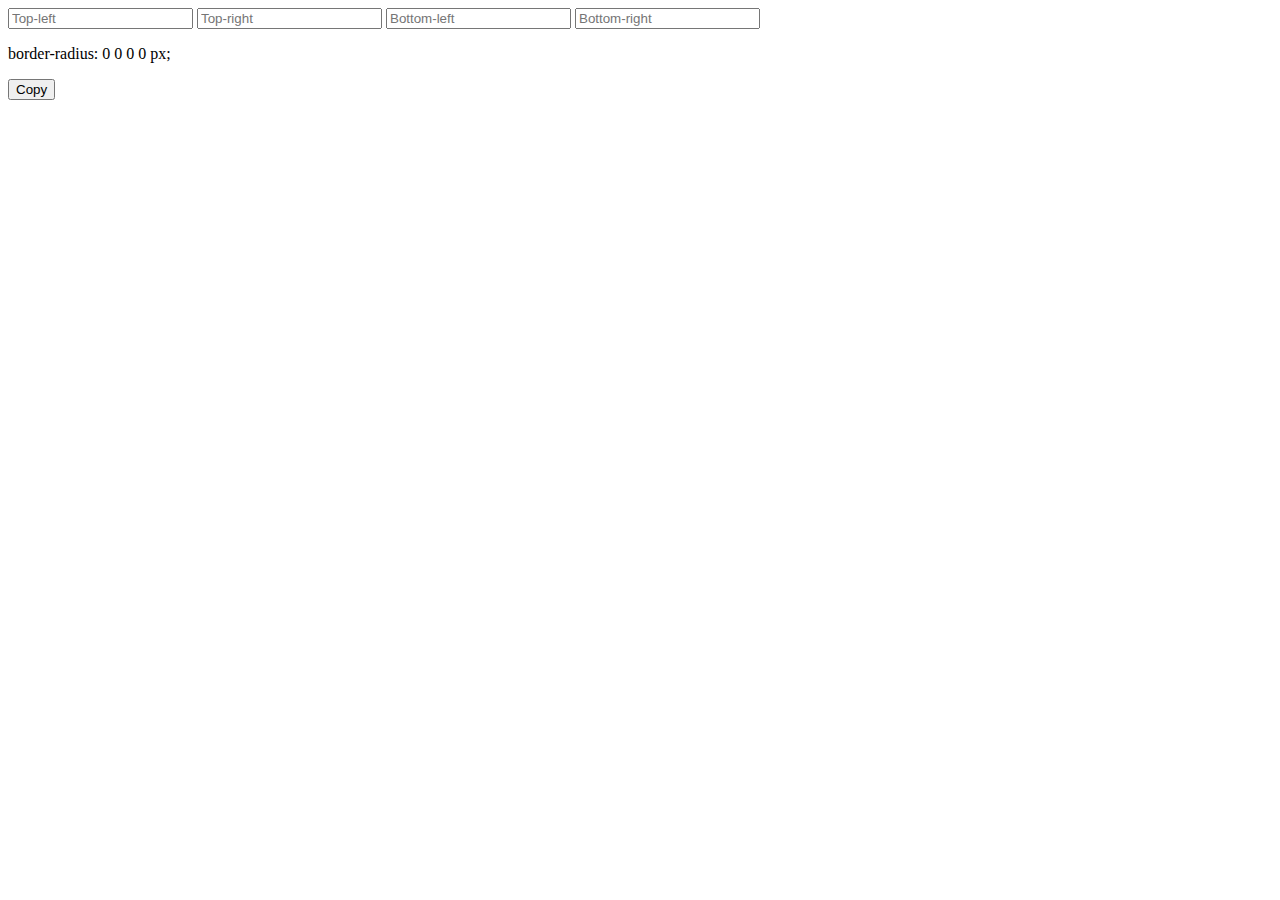
==== Border-Radius-Previewer/index.html @ bef26fc8 "Create index.html" ====
<!DOCTYPE html>
<html lang="en">
<head>
    <meta charset="UTF-8">
    <meta http-equiv="X-UA-Compatible" content="IE=edge">
    <meta name="viewport" content="width=device-width, initial-scale=1.0">
    <title>Document</title>
    <link rel="stylesheet" href="style.css">
</head>
<body>
    <div class="main">
        <div class="container">
            <input type="text" placeholder="Top-left" id="top-left">
            <input type="text" placeholder="Top-right" id="top-right">
            <input type="text" placeholder="Bottom-left" id="bottom-left">
            <input type="text" placeholder="Bottom-right" id="bottom-right">
        </div>
        <div class="box__section">
            <div class="box" id="box">
    
            </div>
        </div>
    </div>
    <div class="cod">
        <p type="text" id="cod">border-radius: 0 0 0 0 px;</p>
        <button>Copy</button>
    </div>
    <script src="index.js"></script>
</body>
</html>
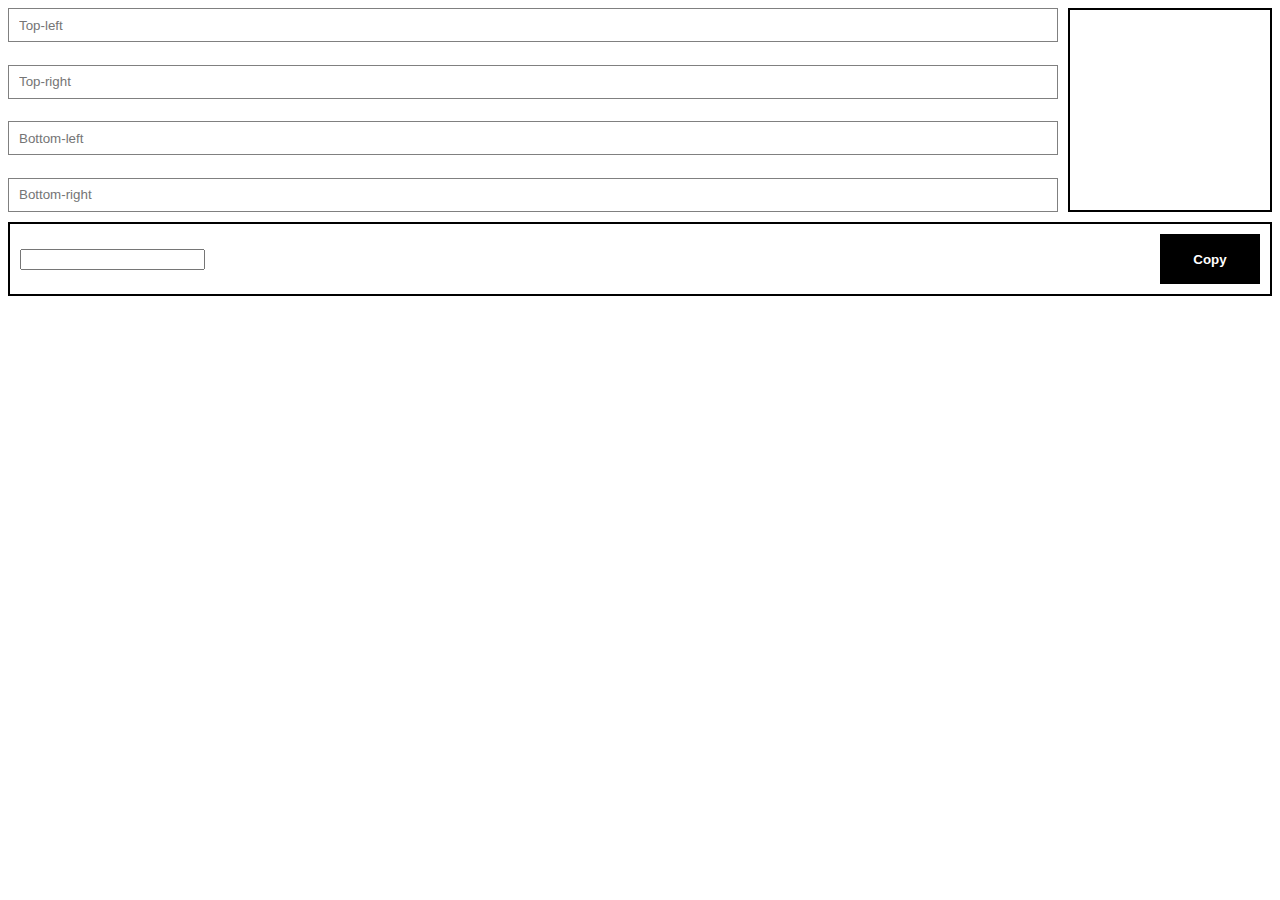
==== commit 90c23984: "Update index.html" ====
--- a/Border-Radius-Previewer/index.html
+++ b/Border-Radius-Previewer/index.html
@@ -22,8 +22,8 @@
         </div>
     </div>
     <div class="cod">
-        <p type="text" id="cod">border-radius: 0 0 0 0 px;</p>
-        <button>Copy</button>
+        <input type="text" id="inp"/>
+        <button onclick="copyText()">Copy</button>
     </div>
     <script src="index.js"></script>
 </body>
--- a/Border-Radius-Previewer/style.css
+++ b/Border-Radius-Previewer/style.css
@@ -0,0 +1,45 @@
+*{
+ font-family: sans-serif;   
+}
+.box{
+    border:2px solid black;
+    width:200px;
+    height:200px;
+}
+.container{
+    display: flex;
+    flex-direction: column;
+    width:100%;
+    margin-right: 10px;
+    justify-content: space-between;
+}
+.container > input{
+    height:30px;
+    width:auto;
+    padding-left:10px;
+    border:1px solid gray;
+}
+.main{
+    display: flex;
+    justify-content: space-between;
+
+}
+.cod{
+    border:2px solid black;
+    margin-top:10px;
+    padding:10px;
+    display: flex;
+    align-items: center;
+    justify-content: space-between;
+}
+.cod > p{
+    font-size: 20px;
+}
+.cod > button{
+    background:black;
+    color:white;
+    border:none;
+    width:100px;
+    height:50px;
+    font-weight: bold;
+}
